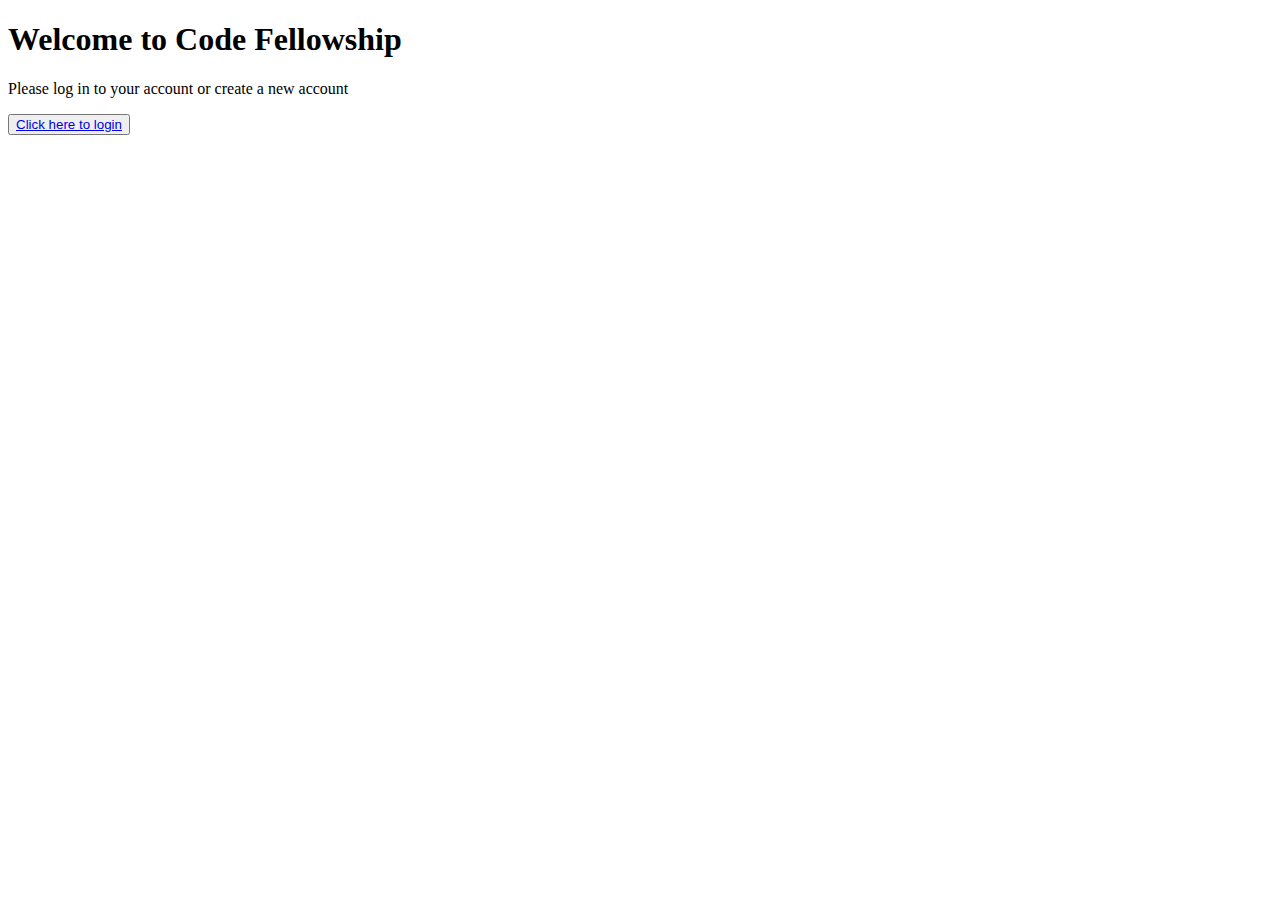
==== src/main/resources/templates/index.html @ ba328ad7 "finish lab 16" ====
<!doctype html>
<html lang="en">
<head>
    <meta charset="UTF-8">
    <meta name="viewport"
          content="width=device-width, user-scalable=no, initial-scale=1.0, maximum-scale=1.0, minimum-scale=1.0">
    <meta http-equiv="X-UA-Compatible" content="ie=edge">
    <title>home</title>
</head>
<header>

</header>
<main>
    <h1>Welcome to Code Fellowship</h1>
    <p>Please log in to your account or create a new account</p>
    <button><a href="/login">Click here to login</a></button>

</main>
</body>
</html>
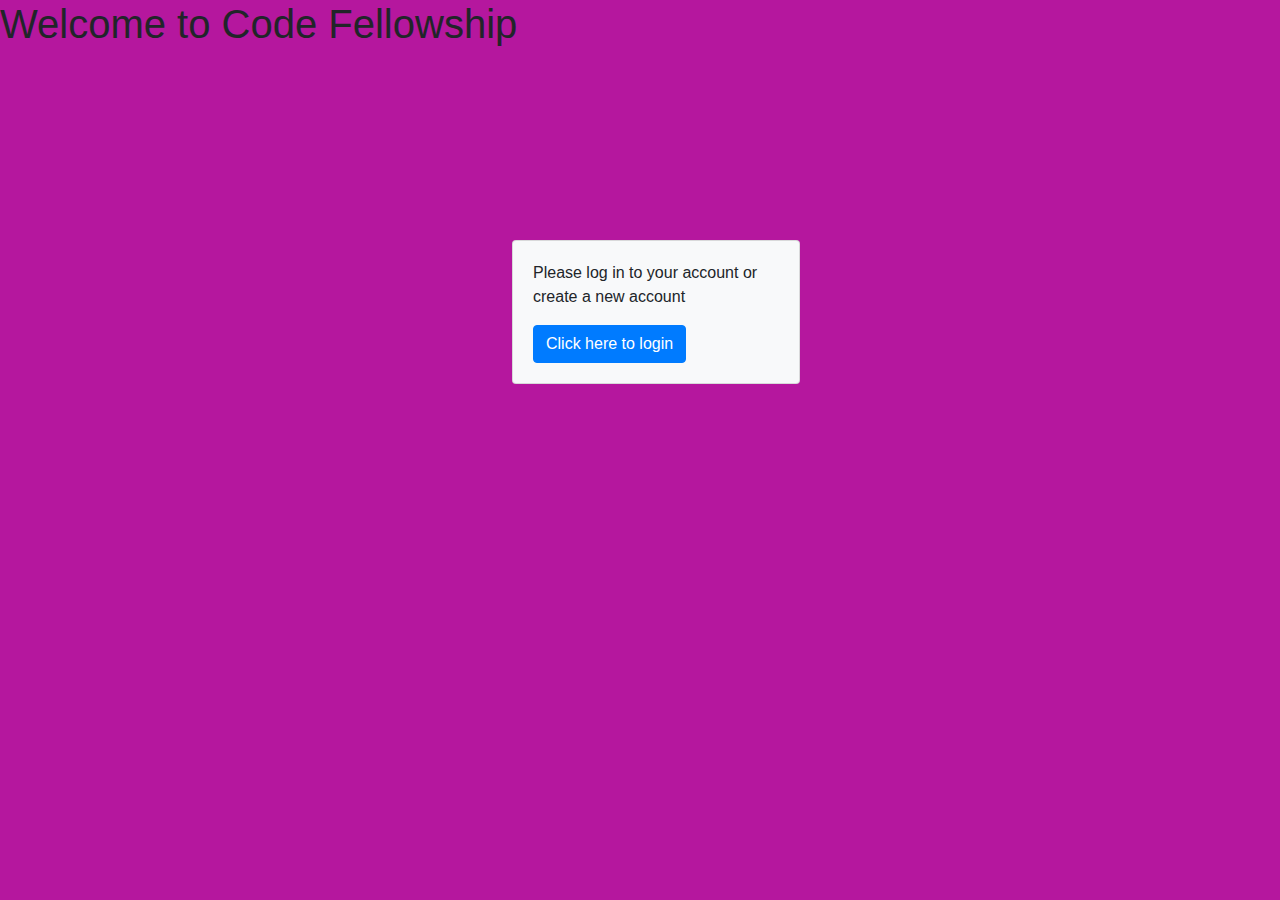
==== commit 4b5424b1: "finish lab 17" ====
--- a/src/main/resources/templates/index.html
+++ b/src/main/resources/templates/index.html
@@ -6,15 +6,22 @@
           content="width=device-width, user-scalable=no, initial-scale=1.0, maximum-scale=1.0, minimum-scale=1.0">
     <meta http-equiv="X-UA-Compatible" content="ie=edge">
     <title>home</title>
+    <link th:href="@{/css/style.css}" rel="stylesheet">
+    <link rel="stylesheet" href="https://maxcdn.bootstrapcdn.com/bootstrap/4.0.0/css/bootstrap.min.css" integrity="sha384-Gn5384xqQ1aoWXA+058RXPxPg6fy4IWvTNh0E263XmFcJlSAwiGgFAW/dAiS6JXm" crossorigin="anonymous">
 </head>
+<body style="background-color: #b5179e">
 <header>
+    <div th:replace="fragments/header :: nav"></div>
+</header>
+<main >
+    <h1>Welcome to Code Fellowship</h1>
 
-</header>
-<main>
-    <h1>Welcome to Code Fellowship</h1>
-    <p>Please log in to your account or create a new account</p>
-    <button><a href="/login">Click here to login</a></button>
-
+    <div class="card bg-light mb-3" style="width: 18rem;margin:15% 40%;">
+        <div class="card-body">
+            <p class="card-text">Please log in to your account or create a new account</p>
+            <a href="/login" class="btn btn-primary">Click here to login</a>
+        </div>
+    </div>
 </main>
 </body>
 </html>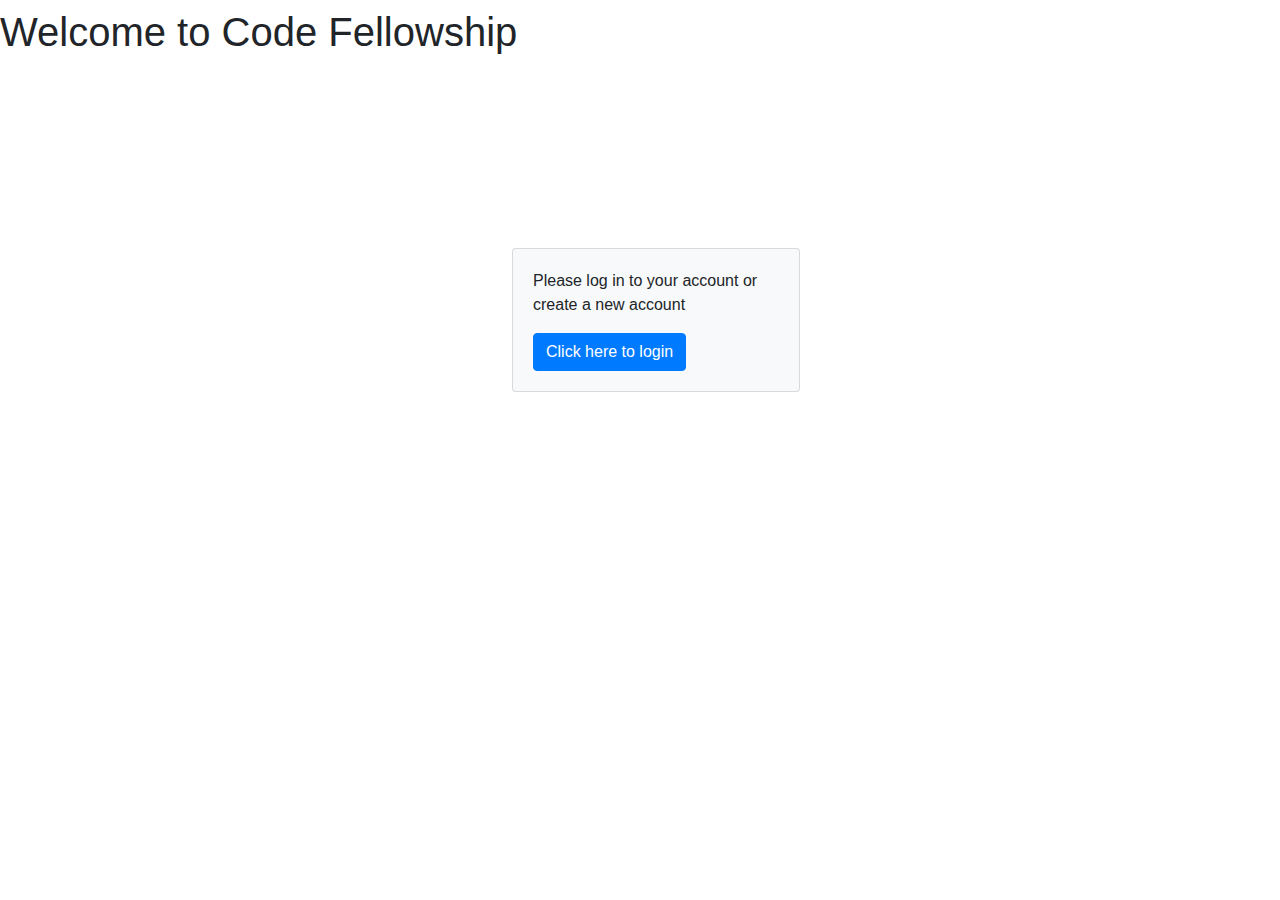
==== commit 2f936013: "lab18 finished" ====
--- a/src/main/resources/templates/index.html
+++ b/src/main/resources/templates/index.html
@@ -6,11 +6,13 @@
           content="width=device-width, user-scalable=no, initial-scale=1.0, maximum-scale=1.0, minimum-scale=1.0">
     <meta http-equiv="X-UA-Compatible" content="ie=edge">
     <title>home</title>
-    <link th:href="@{/css/style.css}" rel="stylesheet">
+    <link type="text/css" href="reset.css" rel="stylesheet">
+    <link type="text/css" href="style.css" rel="stylesheet">
     <link rel="stylesheet" href="https://maxcdn.bootstrapcdn.com/bootstrap/4.0.0/css/bootstrap.min.css" integrity="sha384-Gn5384xqQ1aoWXA+058RXPxPg6fy4IWvTNh0E263XmFcJlSAwiGgFAW/dAiS6JXm" crossorigin="anonymous">
 </head>
-<body style="background-color: #b5179e">
+<body>
 <header>
+    <h2 sec:authentication="name"></h2>
     <div th:replace="fragments/header :: nav"></div>
 </header>
 <main >
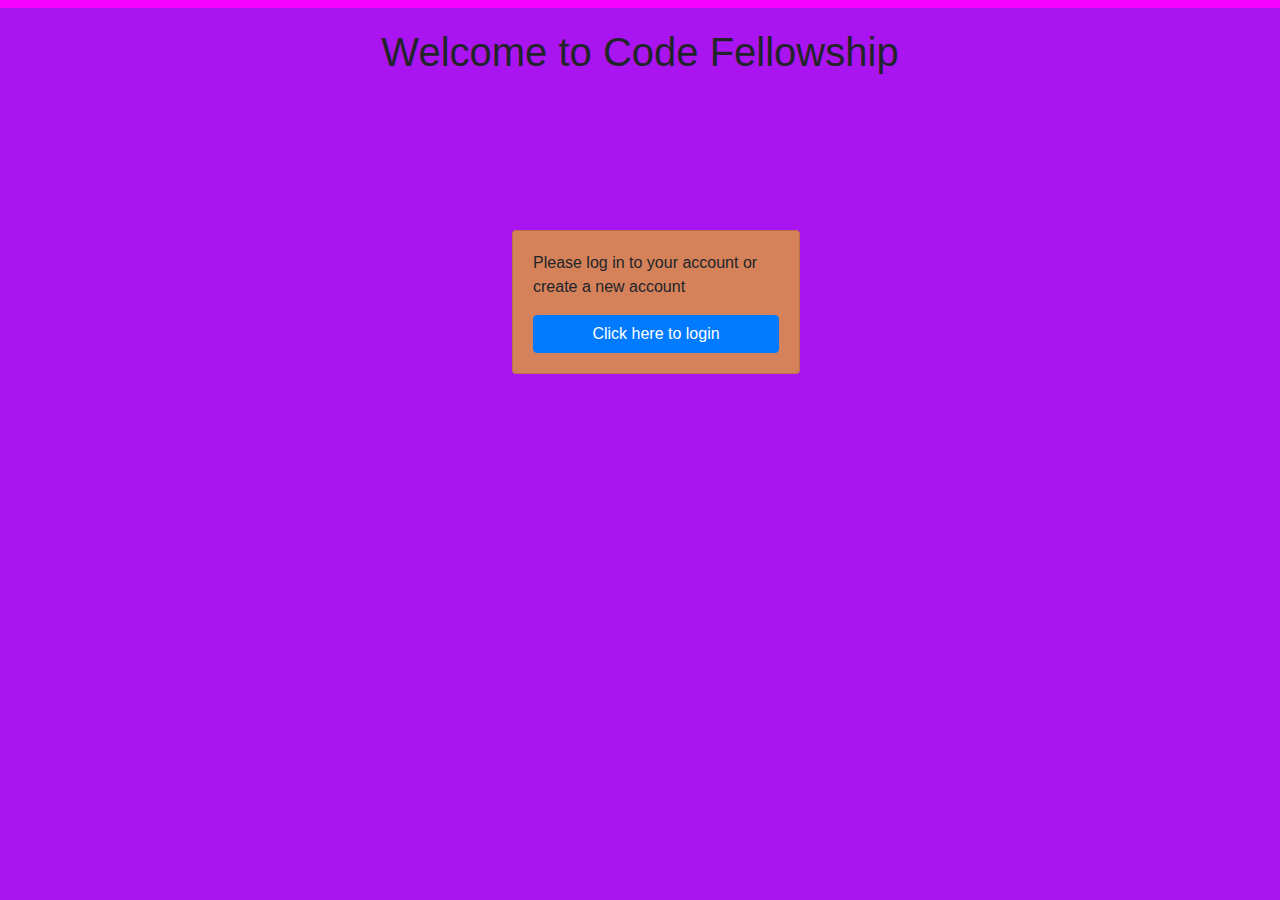
==== commit 275ec6f3: "finish codefellowship appwith css" ====
--- a/src/main/resources/templates/index.html
+++ b/src/main/resources/templates/index.html
@@ -10,18 +10,18 @@
     <link type="text/css" href="style.css" rel="stylesheet">
     <link rel="stylesheet" href="https://maxcdn.bootstrapcdn.com/bootstrap/4.0.0/css/bootstrap.min.css" integrity="sha384-Gn5384xqQ1aoWXA+058RXPxPg6fy4IWvTNh0E263XmFcJlSAwiGgFAW/dAiS6JXm" crossorigin="anonymous">
 </head>
-<body>
-<header>
+<body style="background-color:#AA14F0;">
+<header style="background-color:#f600ff;display: flex;justify-content: space-between;">
     <h2 sec:authentication="name"></h2>
     <div th:replace="fragments/header :: nav"></div>
 </header>
 <main >
-    <h1>Welcome to Code Fellowship</h1>
+    <h1 style="display: flex;justify-content: center;margin-top: 20px;">Welcome to Code Fellowship</h1>
 
-    <div class="card bg-light mb-3" style="width: 18rem;margin:15% 40%;">
+    <div sec:authorize="isAnonymous()"  class="card bg-light mb-3" style="width: 18rem;margin:12% 40%;background-color: #dd993bd4!important;">
         <div class="card-body">
             <p class="card-text">Please log in to your account or create a new account</p>
-            <a href="/login" class="btn btn-primary">Click here to login</a>
+            <a style="display: flex;justify-content: center;" href="/login" class="btn btn-primary">Click here to login</a>
         </div>
     </div>
 </main>
